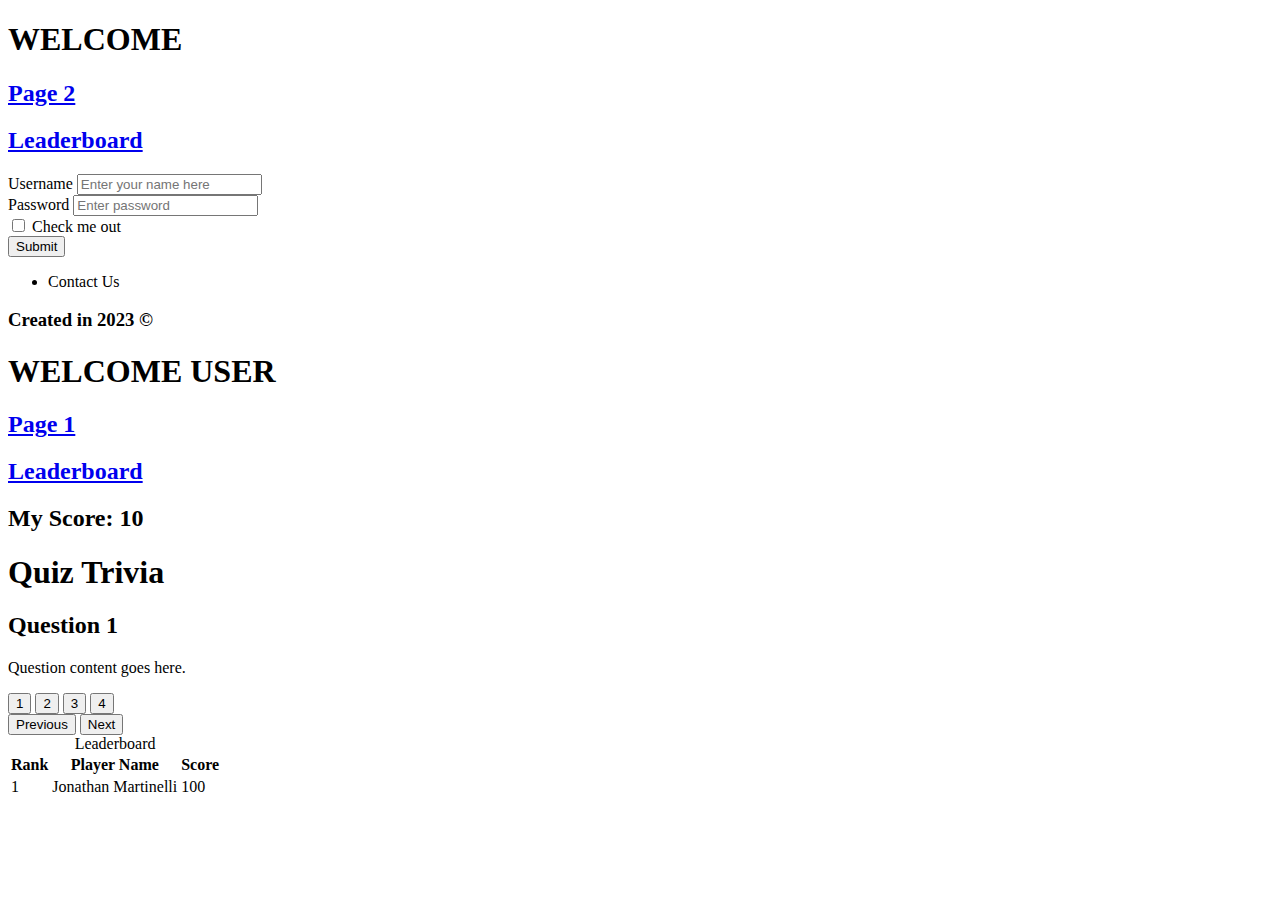
==== project.html @ 9a9c9c75 "initial commit" ====
<!DOCTYPE html>
<html lang="en">
<head>
    <meta charset="UTF-8">
    <meta name="viewport" content="width=device-width, initial-scale=1.0">
    <title>Kahoot Clone.</title>
    <link rel="stylesheet" href="../css/project.css">
</head>
<body>
    <div id="page1" class="page active">
        <header>
            <div class="First">
                <nav>
                    <h1>
                        WELCOME
                    </h1>
                    <h2>
                        <a href="#page2">Page 2</a>
                    </h2>
                    <h2>
                        <a href="#page3">Leaderboard</a>
                    </h2>
                </nav>
            </div>
        </header>
        <main id="main1">
            <div class="Second">
                <form id="form1">
                    <div class="box">
                      <label for="name" class="form-label">Username</label>
                      <input type="name" placeholder="Enter your name here" maxlength="12" class="form-control" id="exampleInputName">
                    </div>
                    <div class="box">
                      <label for="password" class="form-label">Password</label>
                      <input type="password" placeholder="Enter password" minlength="8"
                       class="form-control" id="exampleInputPassword">
                    </div>
                    <div class="box form-check">
                      <input type="checkbox" class="form-checkbox" id="exampleCheck">
                      <label class="form-check-label" for="exampleCheck">Check me out</label>
                    </div>
                    <button type="submit" id="button1" class="btn-up">Submit</button>
                  </form>
            </div>
        </main>
        <footer>
            <div class="Third">
                <nav id="Low">
                    <ul>
                        <li>Contact Us</li>
                    </ul>
                    <h3>Created in 2023 ©</h3>
                </nav>
            </div>
        </footer>
    </div>
    <div  id="page2" class="page">
        <header>
            <div>
                <nav>
                    <h1 id="greeting">
                        WELCOME USER
                    </h1>
                    <h2>
                        <a href="#page1">Page 1</a>
                    </h2>
                    <h2>
                        <a href="#page3">Leaderboard</a>
                    </h2>
                    <h2>
                        My Score: <span>10</span>
                    </h2>
                </nav>
            </div>
        </header>
        <main id="main2">
            <div>
                <div class="quiz-container">
                    <h1>Quiz Trivia</h1>
                    <div class="question">
                      <h2>Question <span>1</span></h2>
                      <p>Question content goes here.</p>
                     <button id="btn1" class="btn">1</button>
                     <button id="btn2" class="btn">2</button>
                     <button id="btn3" class="btn">3</button>
                     <button id="btn4" class="btn">4</button>
                    </div>
                    <div id="space" >
                    <button class="nav-button" id="previous">Previous</button>
                    <button class="nav-button" id="next">Next</button>
                    </div>
                  </div>              
            </div>
        </main>
    </div>
    <div id="page3" class="page">
        <table>
            <caption>Leaderboard</caption>
            <thead>
              <tr>
                <th>Rank</th>
                <th>Player Name</th>
                <th>Score</th>
              </tr>
            </thead>
            <tbody>
              <tr>
                <td id="ranktd">1</td>
                <td id="playerNametd">Jonathan Martinelli</td>
                <td id="scoretd">100</td>
              </tr>
            </tbody>
          </table>
          
    </div>
    <script src="js/project.js"></script>
</body>
</html>
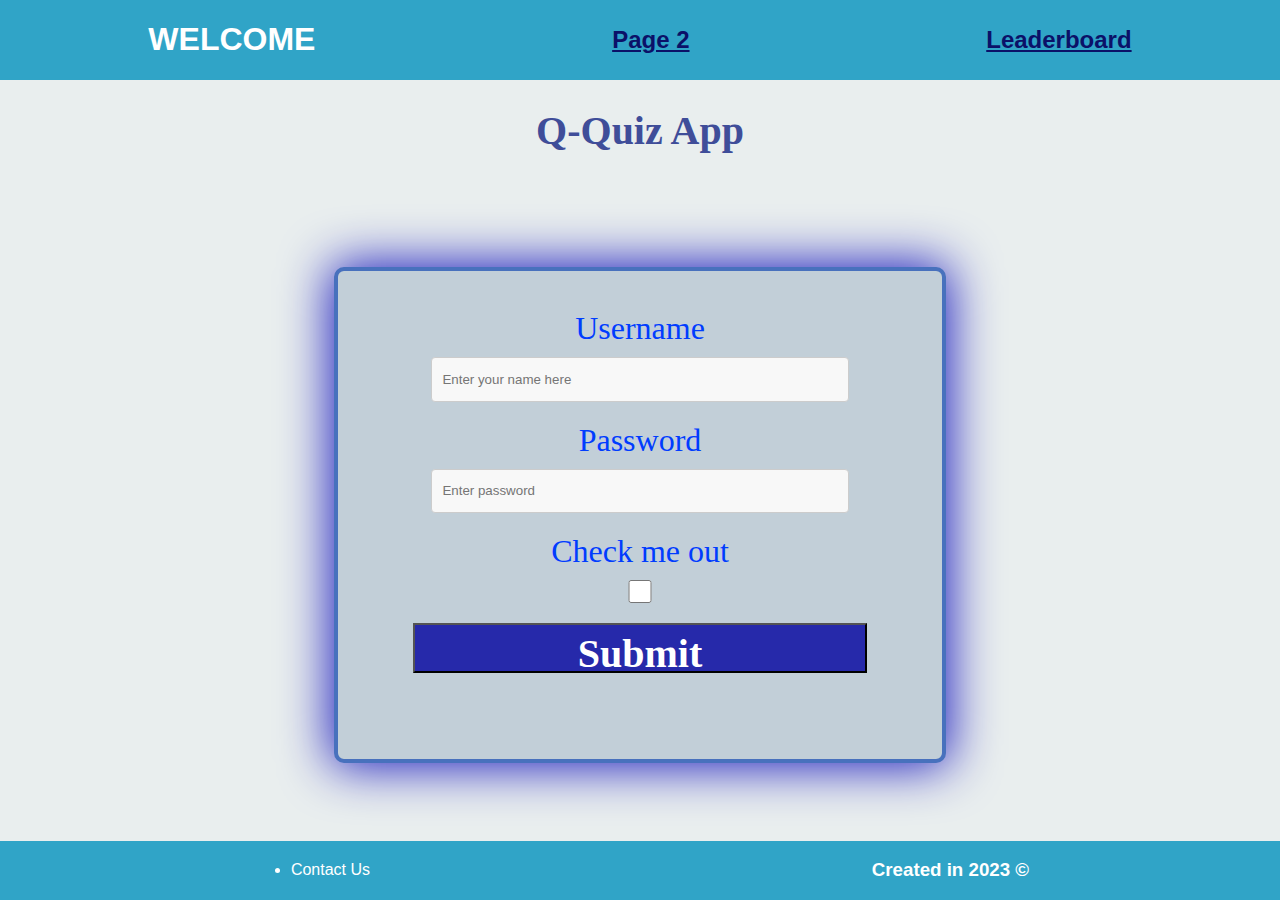
==== commit 1a72da96: "Q-Quiz App" ====
--- a/project.html
+++ b/project.html
@@ -3,7 +3,7 @@
 <head>
     <meta charset="UTF-8">
     <meta name="viewport" content="width=device-width, initial-scale=1.0">
-    <title>Kahoot Clone.</title>
+    <title>Q-Quiz App</title>
     <link rel="stylesheet" href="../css/project.css">
 </head>
 <body>
@@ -22,17 +22,22 @@
                     </h2>
                 </nav>
             </div>
+            <div>
+                <h1 id="appname">
+                    Q-Quiz App
+                </h1>
+            </div>
         </header>
         <main id="main1">
             <div class="Second">
                 <form id="form1">
                     <div class="box">
                       <label for="name" class="form-label">Username</label>
-                      <input type="name" placeholder="Enter your name here" maxlength="12" class="form-control" id="exampleInputName">
+                      <input type="name" placeholder="Enter your name here" class="form-control" id="exampleInputName">
                     </div>
                     <div class="box">
                       <label for="password" class="form-label">Password</label>
-                      <input type="password" placeholder="Enter password" minlength="8"
+                      <input type="password" placeholder="Enter password" minlength="8" autocomplete="new-password"
                        class="form-control" id="exampleInputPassword">
                     </div>
                     <div class="box form-check">
@@ -68,7 +73,7 @@
                         <a href="#page3">Leaderboard</a>
                     </h2>
                     <h2>
-                        My Score: <span>10</span>
+                        My Score: <span>0</span>
                     </h2>
                 </nav>
             </div>
@@ -79,11 +84,13 @@
                     <h1>Quiz Trivia</h1>
                     <div class="question">
                       <h2>Question <span>1</span></h2>
-                      <p>Question content goes here.</p>
+                      <p id="pQuestion">Question content goes here.</p>
+                      <div id="answerBtn">
                      <button id="btn1" class="btn">1</button>
                      <button id="btn2" class="btn">2</button>
                      <button id="btn3" class="btn">3</button>
                      <button id="btn4" class="btn">4</button>
+                     </div>
                     </div>
                     <div id="space" >
                     <button class="nav-button" id="previous">Previous</button>
@@ -103,7 +110,7 @@
                 <th>Score</th>
               </tr>
             </thead>
-            <tbody>
+            <tbody id="profileData">
               <tr>
                 <td id="ranktd">1</td>
                 <td id="playerNametd">Jonathan Martinelli</td>
--- a/css/project.css
+++ b/css/project.css
@@ -0,0 +1,162 @@
+.page {
+    display: none;
+}
+
+.page.active {
+    display: block;
+}
+body {
+    font-family: Arial, Helvetica, sans-serif ;
+    position: relative;
+    margin: 0;
+    background-color: rgb(233, 238, 238);
+  }
+nav{
+    display: flex;
+    background-color:rgb(48, 164, 199);
+    align-items: center;
+    justify-content: space-around;
+    color: white;
+}  
+main {
+    background-color: rgb(194, 207, 216);
+    border: 4px solid rgb(72, 113, 189);
+    border-radius: 10px;
+    padding: .5cm;
+    margin-top: 3cm;
+    margin-left: auto;
+    margin-right: auto;
+    color: rgb(0, 0, 0);
+    font-size: xx-large;
+    text-align: center;
+    font: normal xx-large auto Arial;
+    box-shadow: 0 0 50px 3px rgb(24, 24, 189);
+}
+#main1{
+    height: 50vh;
+    width: 15cm;
+}
+#main2{
+    height: 77vh;
+    width: 20cm;
+    position: relative;
+}
+.box{
+    display: grid;
+    gap: 10px;
+    margin: 20px;
+}
+.box label{
+    grid-row: 1;
+    color: rgb(0, 60, 255);
+    font-weight: lighter;
+    font-family: 'Times New Roman', Times, serif;
+    font: 1cm;
+}
+.box input{
+    grid-row: 2;
+    padding: 10px;
+    border: 1px solid #ccc;
+    border-radius: 4px;
+    background-color: #f8f8f8;
+    width: 75%;
+    height: .6cm;
+    margin: 0 auto;
+}
+#button1{
+    width: 80%;
+    height: 50px;
+    padding: 5px;
+    font-size: 40px;
+    background-color: rgb(38, 41, 170);
+    color: white;
+    font-weight: bold;
+    font-family: Cambria, Cochin, Georgia, Times, 'Times New Roman', serif;
+}
+.btn{
+    width: 270px;
+    height:200px;
+    border-radius: 5px;
+    margin: 5px;
+    padding: 5px;
+    font-size: 20px;
+    background-color: rgb(48, 102, 184);
+    font-weight: bolder;
+    font-family: serif;
+    cursor: pointer;
+    transition: all .3s;
+}
+.btn:hover{
+    background-color: #0e1b63;
+    color: #fff;
+    
+}
+.nav-button{
+    width: 100px;
+    height:40px;
+    padding: 5px;
+    font-size: 20px;
+    background-color: rgb(114, 162, 252);
+    font-weight: bold;
+    font-family: 'Times New Roman', Times, serif;
+}
+#previous{
+    position: absolute;
+    bottom: 0;
+    left: 0;
+}
+#next{
+    position: absolute;
+    bottom: 0;
+    right: 0;
+}
+a{
+    color: rgb(11, 17, 104);
+}
+footer{
+    position: fixed;
+    bottom: 0;
+    width: 100%;
+    margin-bottom: auto;    
+}
+.quiz-container{
+    height: 5%;
+}
+.quiz-container h1{
+    color:navy;
+}
+#page2{
+    background: url(../assets/pxfuel.jpg);
+}
+table {
+    width: 100%;
+    border-collapse: collapse;
+  }
+caption {
+    font-size: 2 cm;
+    font-weight: bolder;
+  }
+  
+thead th {
+    background-color: #f0f0f0;
+    border-bottom: 2px solid #ccc;
+    padding: 10px;
+}
+  
+tbody td {
+    padding: 10px;
+}  
+th, td {
+    text-align: left;
+}
+#appname{
+    color: #3f4d99;
+    text-align: center;
+    font-weight: bolder;
+    font-size: 40px;
+    font-family: 'Times New Roman', Times, serif;
+}
+  
+ 
+  
+  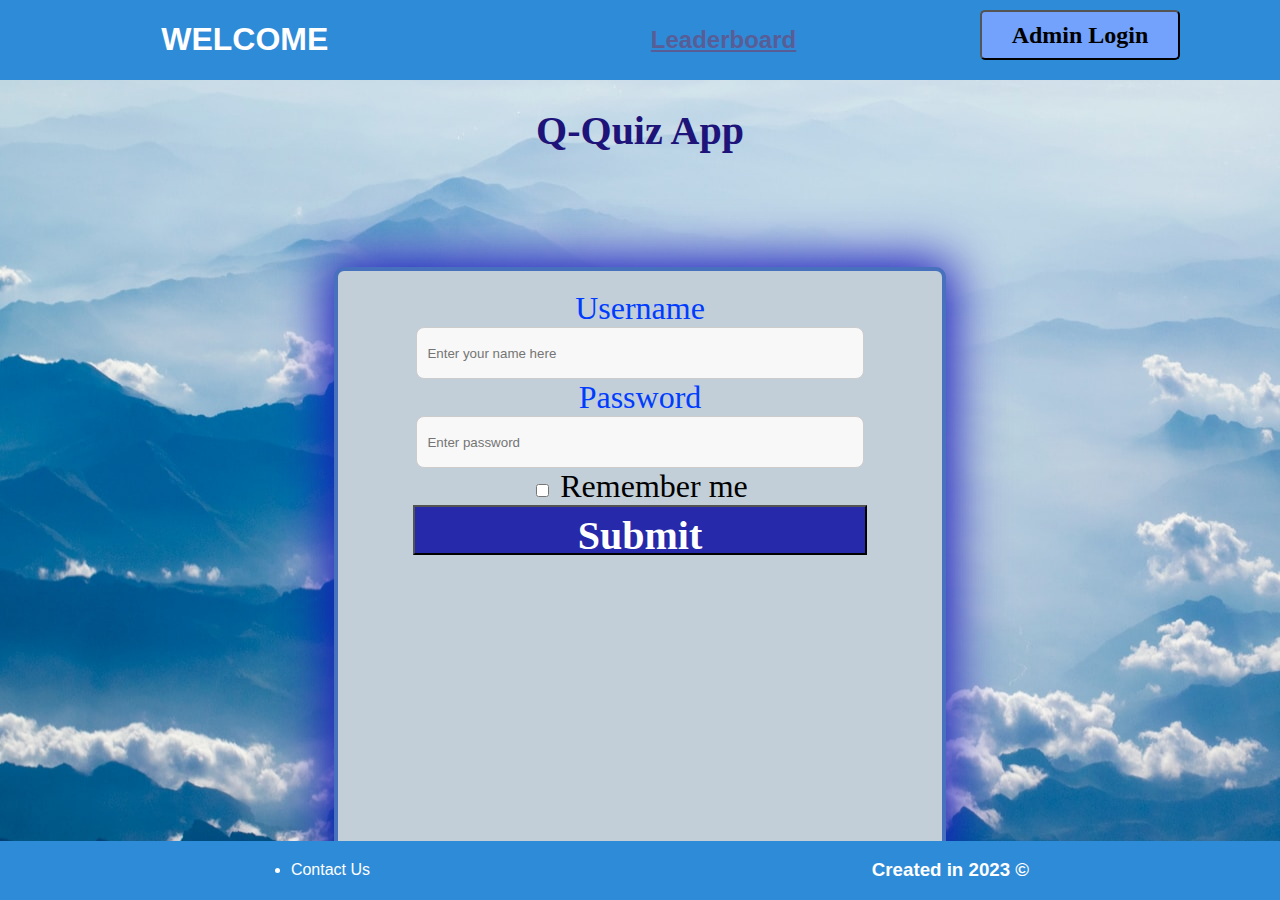
==== commit 51051622: "Ready for take-off" ====
--- a/project.html
+++ b/project.html
@@ -15,11 +15,34 @@
                         WELCOME
                     </h1>
                     <h2>
-                        <a href="#page2">Page 2</a>
-                    </h2>
-                    <h2>
                         <a href="#page3">Leaderboard</a>
                     </h2>
+                    <div>
+                        <div class="dropdown">
+                            <button type="button" id="toggleButton" class="nav-button btn-primary dropdown-toggle" data-bs-toggle="dropdown" aria-expanded="false" data-bs-auto-close="outside">
+                              Admin Login
+                            </button>
+                            <form id="dropdownForm" style="display: none;">
+                              <div class="drop">
+                                <label for="name" class="form-label">Username</label>
+                                <input type="name" class="form-control" id="adminName" required placeholder="Enter your name here">
+                              </div>
+                              <div class="drop">
+                                <label for="password" class="form-label">Password</label>
+                                <input type="password" class="form-control" minlength="8" required placeholder="Enter Password">
+                              </div>
+                              <div class="drop">
+                                <div class="form-check">
+                                  <input type="checkbox" class="form-check-input" id="dropdownCheck2">
+                                  <label class="form-check-label" for="dropdownCheck2">
+                                    Remember me
+                                  </label>
+                                </div>
+                              </div>
+                              <button type="submit" class="nav-button btn-primary">Sign in</button>
+                            </form>
+                          </div>
+                    </div>
                 </nav>
             </div>
             <div>
@@ -33,16 +56,16 @@
                 <form id="form1">
                     <div class="box">
                       <label for="name" class="form-label">Username</label>
-                      <input type="name" placeholder="Enter your name here" class="form-control" id="exampleInputName">
+                      <input type="name" placeholder="Enter your name here" required class="form-control" id="exampleInputName"> 
                     </div>
                     <div class="box">
                       <label for="password" class="form-label">Password</label>
-                      <input type="password" placeholder="Enter password" minlength="8" autocomplete="new-password"
+                      <input type="password" placeholder="Enter password" minlength="8" required autocomplete="new-password"
                        class="form-control" id="exampleInputPassword">
                     </div>
                     <div class="box form-check">
                       <input type="checkbox" class="form-checkbox" id="exampleCheck">
-                      <label class="form-check-label" for="exampleCheck">Check me out</label>
+                      <label class="form-check-label" for="exampleCheck">Remember me</label>
                     </div>
                     <button type="submit" id="button1" class="btn-up">Submit</button>
                   </form>
@@ -99,6 +122,11 @@
                   </div>              
             </div>
         </main>
+        <!-- <footer>
+            <div>
+                <button class="nav-button" id="leaderboardBtn">Leaderboard</button>
+            </div>
+        </footer> -->
     </div>
     <div id="page3" class="page">
         <table>
@@ -108,6 +136,7 @@
                 <th>Rank</th>
                 <th>Player Name</th>
                 <th>Score</th>
+                <th id="Refresh"><a href="#" onclick="location.reload()">Refresh the page.</a></th>
               </tr>
             </thead>
             <tbody id="profileData">
@@ -118,7 +147,42 @@
               </tr>
             </tbody>
           </table>
-          
+    </div>
+    <div id="page4" class="page">
+        <header>
+            <nav>
+                <div>
+                    <h1>
+                        WELCOME <span>ADMIN</span>
+                    </h1>
+                    <h2>
+                        <a href="#page1">Page 1</a>
+                    </h2>
+                    <h2>
+                        <a href="#page3">Leaderboard</a>
+                    </h2>
+                </div>
+            </nav>
+        </header>
+        <main id="main4">
+            <div class="adminPosting">
+                <form>
+                    <div class="adminQ">
+                      <label for="name" class="form-label">Questions</label>
+                      <input type="name" id="postQuestions"  class="form-control" required>
+                    </div>
+                    <div class="adminQ">
+                      <label for="name" class="form-label">Answers</label>
+                      <input type="name"  id="postAnswers"  class="form-control" required>
+                    </div>
+                    <div class="adminQ">
+                      <input type="checkbox">
+                      <label>Check me out</label>
+                    </div>
+                    <button type="submit" class="nav-button btn-primary">Submit Questions</button>
+                  </form>
+            </div>
+        </main>
     </div>
     <script src="js/project.js"></script>
 </body>
--- a/css/project.css
+++ b/css/project.css
@@ -9,11 +9,11 @@
     font-family: Arial, Helvetica, sans-serif ;
     position: relative;
     margin: 0;
-    background-color: rgb(233, 238, 238);
+    background-color: rgb(192, 212, 228);
   }
 nav{
     display: flex;
-    background-color:rgb(48, 164, 199);
+    background-color: rgb(46, 139, 216);
     align-items: center;
     justify-content: space-around;
     color: white;
@@ -30,10 +30,10 @@
     font-size: xx-large;
     text-align: center;
     font: normal xx-large auto Arial;
-    box-shadow: 0 0 50px 3px rgb(24, 24, 189);
+    box-shadow: 0 0 50px 8px rgb(24, 24, 189);
 }
 #main1{
-    height: 50vh;
+    height: 63vh;
     width: 15cm;
 }
 #main2{
@@ -41,27 +41,21 @@
     width: 20cm;
     position: relative;
 }
-.box{
-    display: grid;
-    gap: 10px;
-    margin: 20px;
-}
-.box label{
-    grid-row: 1;
+.form-label{
+    grid-row: 7;
     color: rgb(0, 60, 255);
     font-weight: lighter;
     font-family: 'Times New Roman', Times, serif;
-    font: 1cm;
+    font: 2cm;
 }
-.box input{
+.form-control{
     grid-row: 2;
     padding: 10px;
     border: 1px solid #ccc;
-    border-radius: 4px;
+    border-radius: 8px;
     background-color: #f8f8f8;
     width: 75%;
-    height: .6cm;
-    margin: 0 auto;
+    height: .8cm;
 }
 #button1{
     width: 80%;
@@ -100,6 +94,13 @@
     font-weight: bold;
     font-family: 'Times New Roman', Times, serif;
 }
+.dropdown button{
+    width:200px;
+    height:50px;
+    font-size: x-large;
+    padding: 1px;
+    border-radius: 5px;
+}
 #previous{
     position: absolute;
     bottom: 0;
@@ -111,7 +112,7 @@
     right: 0;
 }
 a{
-    color: rgb(11, 17, 104);
+    color: rgb(89, 93, 150);
 }
 footer{
     position: fixed;
@@ -119,14 +120,20 @@
     width: 100%;
     margin-bottom: auto;    
 }
-.quiz-container{
-    height: 5%;
+th a{
+    color: red;
+    font-size: x-large ;
+    font-weight: bold;
+    font-family: 'Times New Roman', Times, serif;
 }
 .quiz-container h1{
     color:navy;
 }
 #page2{
     background: url(../assets/pxfuel.jpg);
+}
+#page1{
+    background: url(../assets/brady-bellini-_hpk_92Crhs-unsplash.jpg);
 }
 table {
     width: 100%;
@@ -150,13 +157,33 @@
     text-align: left;
 }
 #appname{
-    color: #3f4d99;
+    color: #1d1379;
     text-align: center;
     font-weight: bolder;
     font-size: 40px;
     font-family: 'Times New Roman', Times, serif;
 }
   
- 
+  .dropdown {
+    position: absolute;
+    top: 10px;
+    right: 100px;
+  }
   
-  +  #toggleButton {
+    position: relative;
+    z-index: 2;
+  }
+  
+  #dropdownForm {
+    position: absolute;
+    top: 100%;
+    right: 0;
+    background-color: #f9f9f9;
+    border: 1px solid #37aad8;
+    padding: 10px;
+    z-index: 1;
+  }
+  .adminPosting{
+    display: grid;
+  }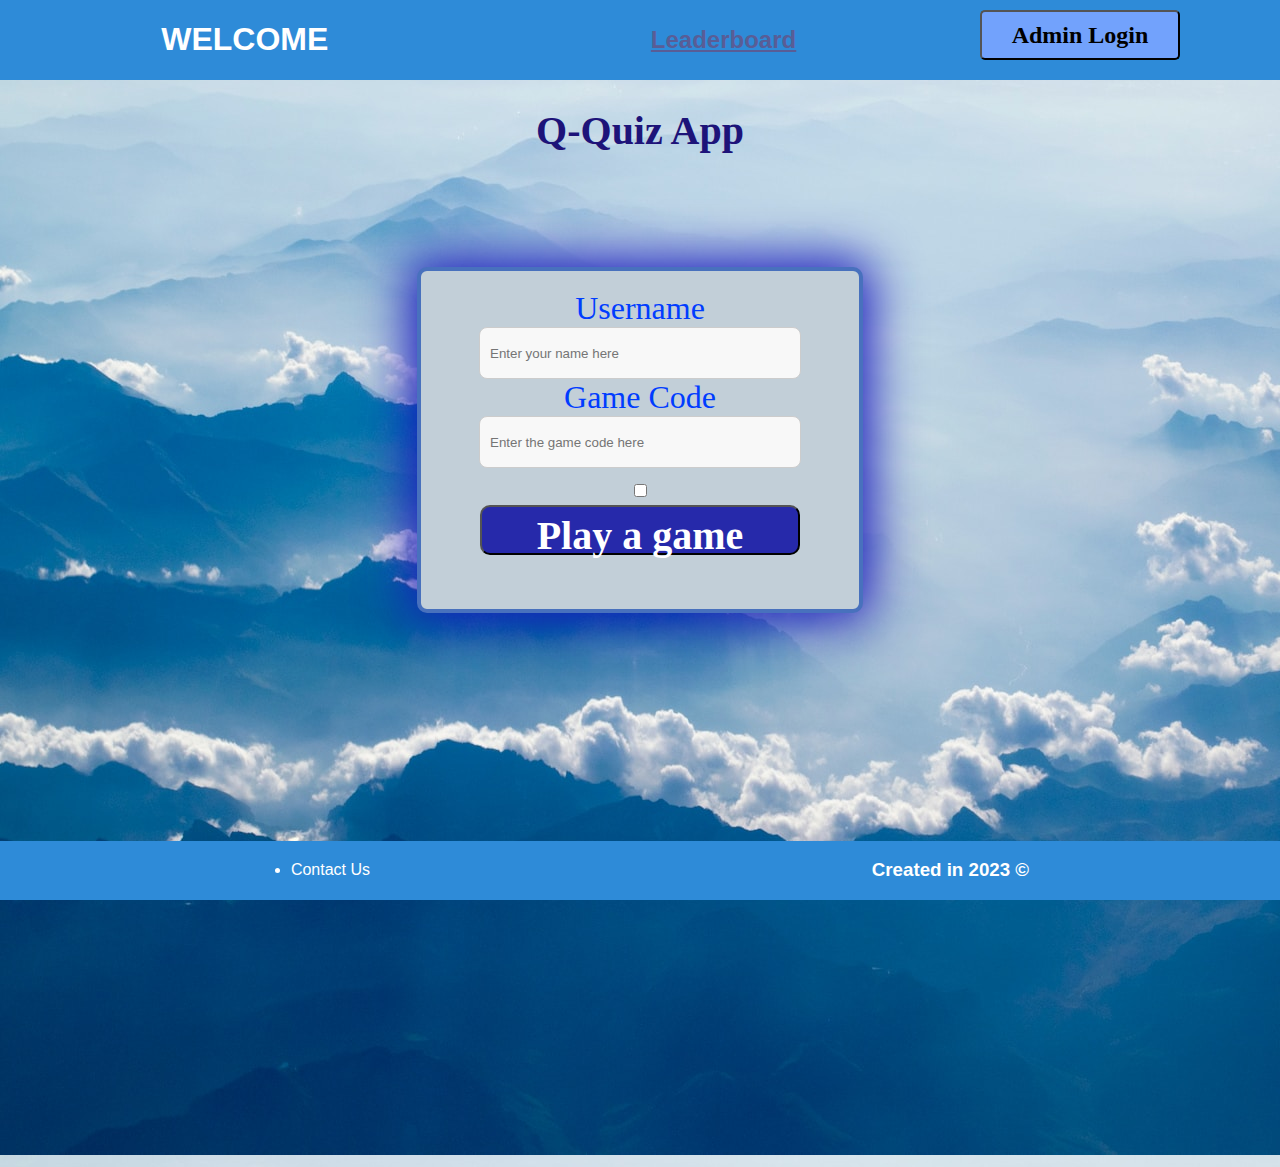
==== commit 4941f432: "Deployment" ====
--- a/project.html
+++ b/project.html
@@ -53,22 +53,22 @@
         </header>
         <main id="main1">
             <div class="Second">
-                <form id="form1">
+                <form id="form1" class="borderStyling">
                     <div class="box">
                       <label for="name" class="form-label">Username</label>
-                      <input type="name" placeholder="Enter your name here" required class="form-control" id="exampleInputName"> 
+                      <input type="name" placeholder="Enter your name here" minlength="3" class="form-control" id="exampleInputName"> 
                     </div>
                     <div class="box">
-                      <label for="password" class="form-label">Password</label>
-                      <input type="password" placeholder="Enter password" minlength="8" required autocomplete="new-password"
+                      <label for="password" class="form-label">Game Code</label>
+                      <input type="password" placeholder="Enter the game code here" minlength="8" required autocomplete="new-password"
                        class="form-control" id="exampleInputPassword">
                     </div>
                     <div class="box form-check">
                       <input type="checkbox" class="form-checkbox" id="exampleCheck">
-                      <label class="form-check-label" for="exampleCheck">Remember me</label>
+                      <label class="form-check-label" for="exampleCheck"></label>
                     </div>
-                    <button type="submit" id="button1" class="btn-up">Submit</button>
-                  </form>
+                    <button type="submit" id="button1" class="btn-up">Play a game</button>
+                </form>
             </div>
         </main>
         <footer>
@@ -95,38 +95,32 @@
                     <h2>
                         <a href="#page3">Leaderboard</a>
                     </h2>
-                    <h2>
+                    <h2 id="myScore">
                         My Score: <span>0</span>
                     </h2>
                 </nav>
             </div>
         </header>
         <main id="main2">
-            <div>
-                <div class="quiz-container">
-                    <h1>Quiz Trivia</h1>
-                    <div class="question">
-                      <h2>Question <span>1</span></h2>
-                      <p id="pQuestion">Question content goes here.</p>
-                      <div id="answerBtn">
-                     <button id="btn1" class="btn">1</button>
-                     <button id="btn2" class="btn">2</button>
-                     <button id="btn3" class="btn">3</button>
-                     <button id="btn4" class="btn">4</button>
-                     </div>
-                    </div>
-                    <div id="space" >
-                    <button class="nav-button" id="previous">Previous</button>
-                    <button class="nav-button" id="next">Next</button>
-                    </div>
-                  </div>              
-            </div>
+          <div id="quiz-container" class="borderStyling">
+              <h1>Quiz Trivia</h1>
+              <div class="question">
+                  <h2><span>1</span></h2>
+                  <p id="pQuestion">Question content goes here.</p>
+                  <div id="answerBtn">
+                  <button id="btn1" class="btn">1</button>
+                  <button id="btn2" class="btn">2</button>
+                  <button id="btn3" class="btn">3</button>
+                  <button id="btn4" class="btn">4</button>
+                  </div>
+                  </div>
+                  <div id="space" >
+                  <button class="nav-button" id="previous">Previous</button>
+                  <button class="nav-button" id="next">Next</button>
+                  </div>
+              </div>              
+          </div>
         </main>
-        <!-- <footer>
-            <div>
-                <button class="nav-button" id="leaderboardBtn">Leaderboard</button>
-            </div>
-        </footer> -->
     </div>
     <div id="page3" class="page">
         <table>
@@ -165,8 +159,12 @@
             </nav>
         </header>
         <main id="main4">
-            <div class="adminPosting">
-                <form>
+            <div>
+                <form  class="borderStyling" id="adminPosting">
+                    <div class="adminQ">
+                        <label for="testname" class="form-label">Quiz Name</label>
+                        <input type="testname" id="quizN"  class="form-control" required>
+                      </div>
                     <div class="adminQ">
                       <label for="name" class="form-label">Questions</label>
                       <input type="name" id="postQuestions"  class="form-control" required>
@@ -175,11 +173,7 @@
                       <label for="name" class="form-label">Answers</label>
                       <input type="name"  id="postAnswers"  class="form-control" required>
                     </div>
-                    <div class="adminQ">
-                      <input type="checkbox">
-                      <label>Check me out</label>
-                    </div>
-                    <button type="submit" class="nav-button btn-primary">Submit Questions</button>
+                    <button type="submit" class="btn btn-primary" id="adminBtn">Submit Questions</button>
                   </form>
             </div>
         </main>
--- a/css/project.css
+++ b/css/project.css
@@ -18,12 +18,11 @@
     justify-content: space-around;
     color: white;
 }  
-main {
+.borderStyling{
     background-color: rgb(194, 207, 216);
     border: 4px solid rgb(72, 113, 189);
     border-radius: 10px;
     padding: .5cm;
-    margin-top: 3cm;
     margin-left: auto;
     margin-right: auto;
     color: rgb(0, 0, 0);
@@ -33,13 +32,22 @@
     box-shadow: 0 0 50px 8px rgb(24, 24, 189);
 }
 #main1{
-    height: 63vh;
-    width: 15cm;
+    height: 100vh;
 }
 #main2{
-    height: 77vh;
-    width: 20cm;
-    position: relative;
+    height: 100vh;
+}
+#form1{
+    max-width: 400px;
+    height: 300px;
+    margin-top: 3cm;
+}
+#quiz-container{
+    color: navy;
+    align-items: center;
+    height: 800px;
+    width: 800px;
+    margin-top: 60px;
 }
 .form-label{
     grid-row: 7;
@@ -60,6 +68,7 @@
 #button1{
     width: 80%;
     height: 50px;
+    border-radius: 10px;
     padding: 5px;
     font-size: 40px;
     background-color: rgb(38, 41, 170);
@@ -83,7 +92,6 @@
 .btn:hover{
     background-color: #0e1b63;
     color: #fff;
-    
 }
 .nav-button{
     width: 100px;
@@ -101,16 +109,6 @@
     padding: 1px;
     border-radius: 5px;
 }
-#previous{
-    position: absolute;
-    bottom: 0;
-    left: 0;
-}
-#next{
-    position: absolute;
-    bottom: 0;
-    right: 0;
-}
 a{
     color: rgb(89, 93, 150);
 }
@@ -125,9 +123,6 @@
     font-size: x-large ;
     font-weight: bold;
     font-family: 'Times New Roman', Times, serif;
-}
-.quiz-container h1{
-    color:navy;
 }
 #page2{
     background: url(../assets/pxfuel.jpg);
@@ -184,6 +179,13 @@
     padding: 10px;
     z-index: 1;
   }
-  .adminPosting{
-    display: grid;
+  #adminPosting{
+    width: 500px;
+    height: 400px;
+    margin-top: 3cm;
+  }
+  #adminBtn{
+    height: 70px;
+    width: 200px;
+    margin: 20px;
   }